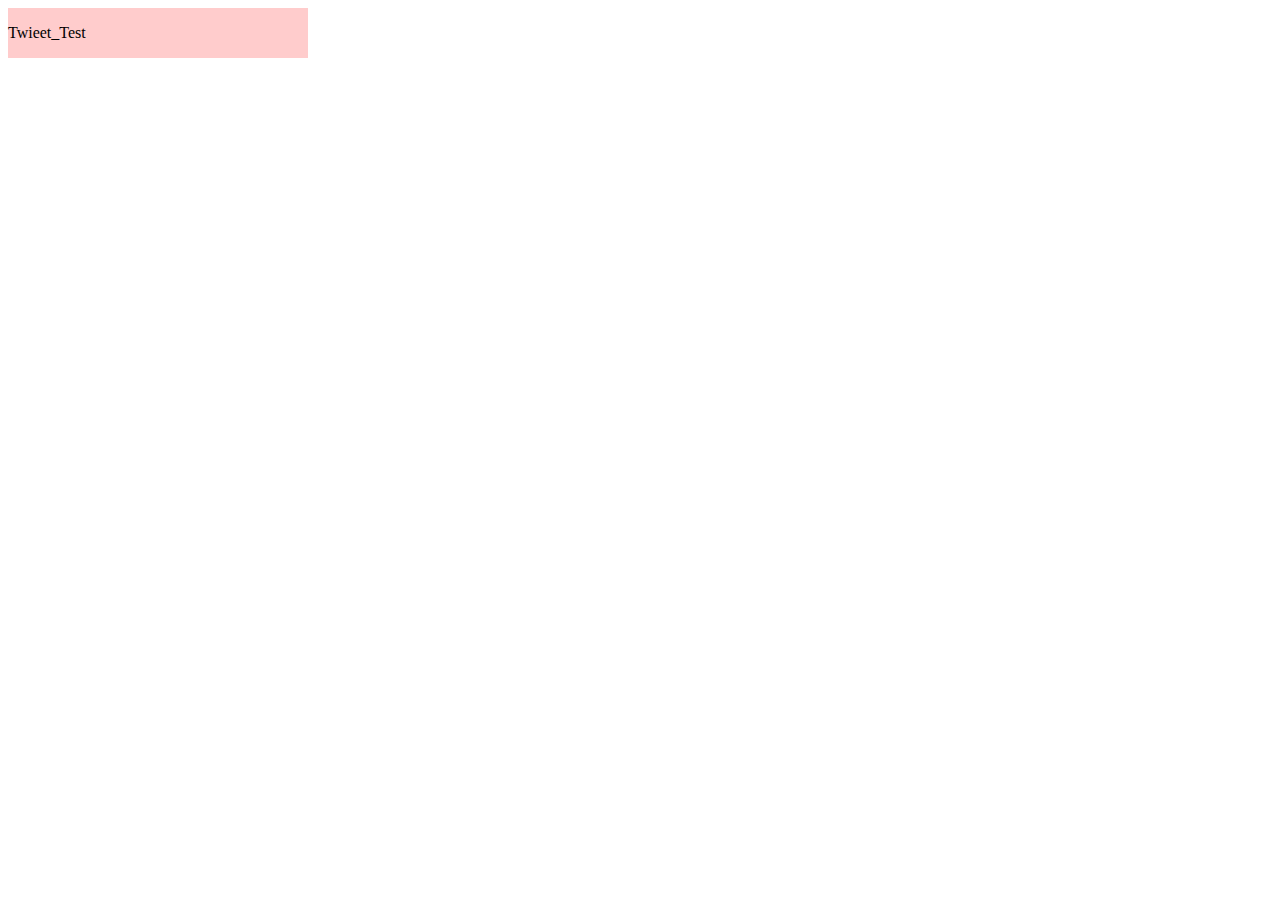
==== tubuyakiTest.html @ ce7ce7d7 "5/21_2" ====
<!DOCTYPE HTML>
<html>
<head>
<meta http-equiv="Content-Type" content="text/html; charset=UTF-8">

<!--Facebook SDK-->
<!--<script src="http://connect.facebook.net/ja_JP/all.js"></script> -->
<!--Twieet-->
<script src="http://platform.twitter.com/anywhere.js?id=W5E7eOsx4sDT2jKlBHZz9Q&amp;v=1"></script>

<link rel="stylesheet" type="text/css" href="tubuyakiTest_style.css" />

<script src="js/tubyaki_Js.js" ></script>
<title>無題ドキュメント</title>
</head>

<body>
    <div id="tw">
    </div>
        
    <div id="fb-root">
    	<p>Twieet_Test</p>
        <div id="login">
    	</div>
    </div>
        
    <div id="go">
    </div>
</body>
</html>
---- tubuyakiTest_style.css ----
@charset "UTF-8";
/* CSS Document */

#{
	margin: 0;
 	padding: 0;
  	border: 0;
}

header{
	width:auto;
	height:30px;
	background-color:#000;
}

#tw{
	width:300px;
	height:auto;
	float:left;
	background-color:#FFC;
}

#fb-root{
	width:300px;
	height:auto;
	float:left;
	background-color:#FCC;
}

#go{
	width:300px;
	height:auto;
	float:left;
	background-color:#F9F;
}

footer{
	width:auto;
	height:30px;
	background-color:#000;
}
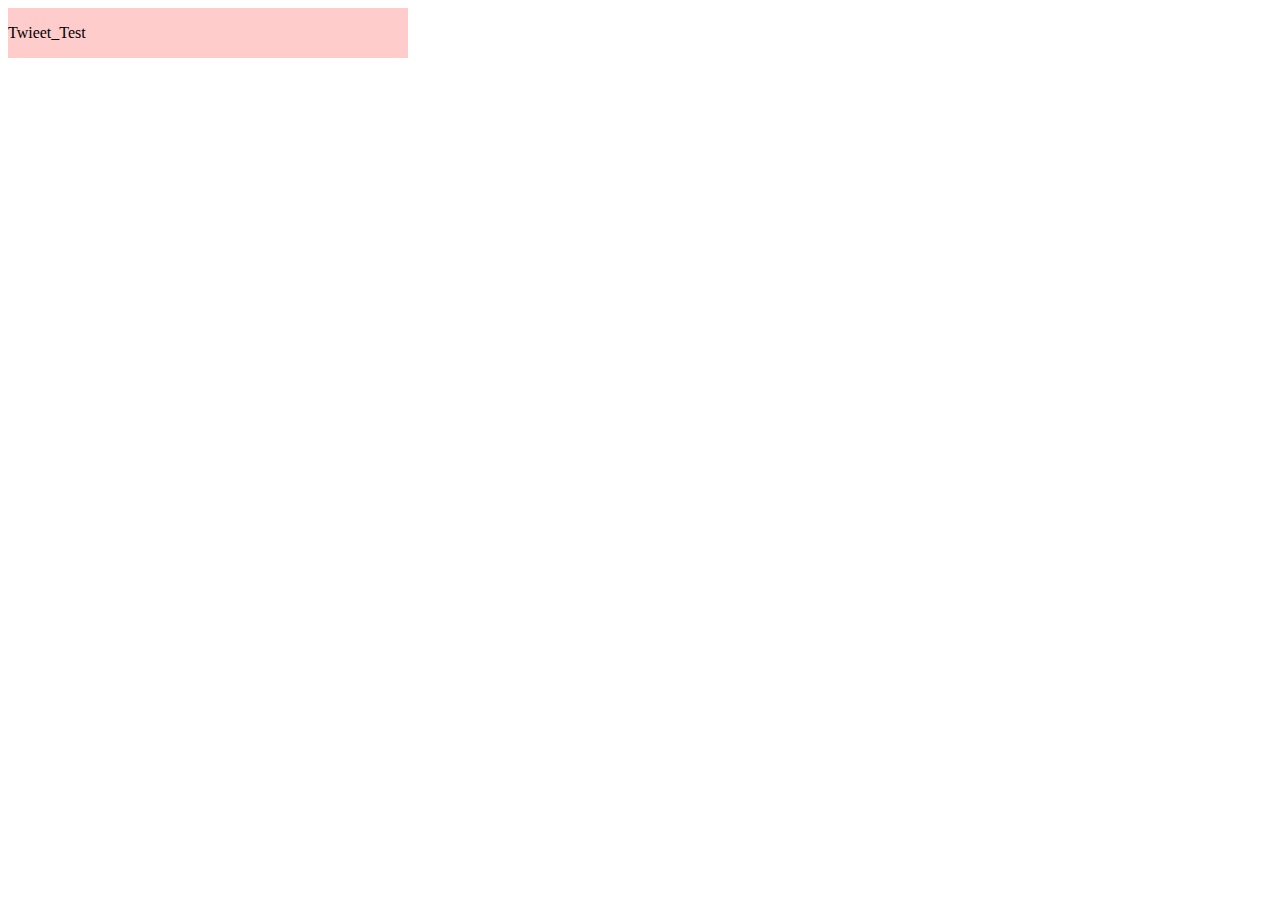
==== commit 47d98b6a: "tweet3" ====
--- a/tubuyakiTest.html
+++ b/tubuyakiTest.html
@@ -15,13 +15,12 @@
 </head>
 
 <body>
-    <div id="tw">
-    </div>
-        
     <div id="fb-root">
     	<p>Twieet_Test</p>
         <div id="login">
     	</div>
+        <div id="t_box">
+        </div>
     </div>
         
     <div id="go">
--- a/tubuyakiTest_style.css
+++ b/tubuyakiTest_style.css
@@ -13,15 +13,8 @@
 	background-color:#000;
 }
 
-#tw{
-	width:300px;
-	height:auto;
-	float:left;
-	background-color:#FFC;
-}
-
 #fb-root{
-	width:300px;
+	width:400px;
 	height:auto;
 	float:left;
 	background-color:#FCC;
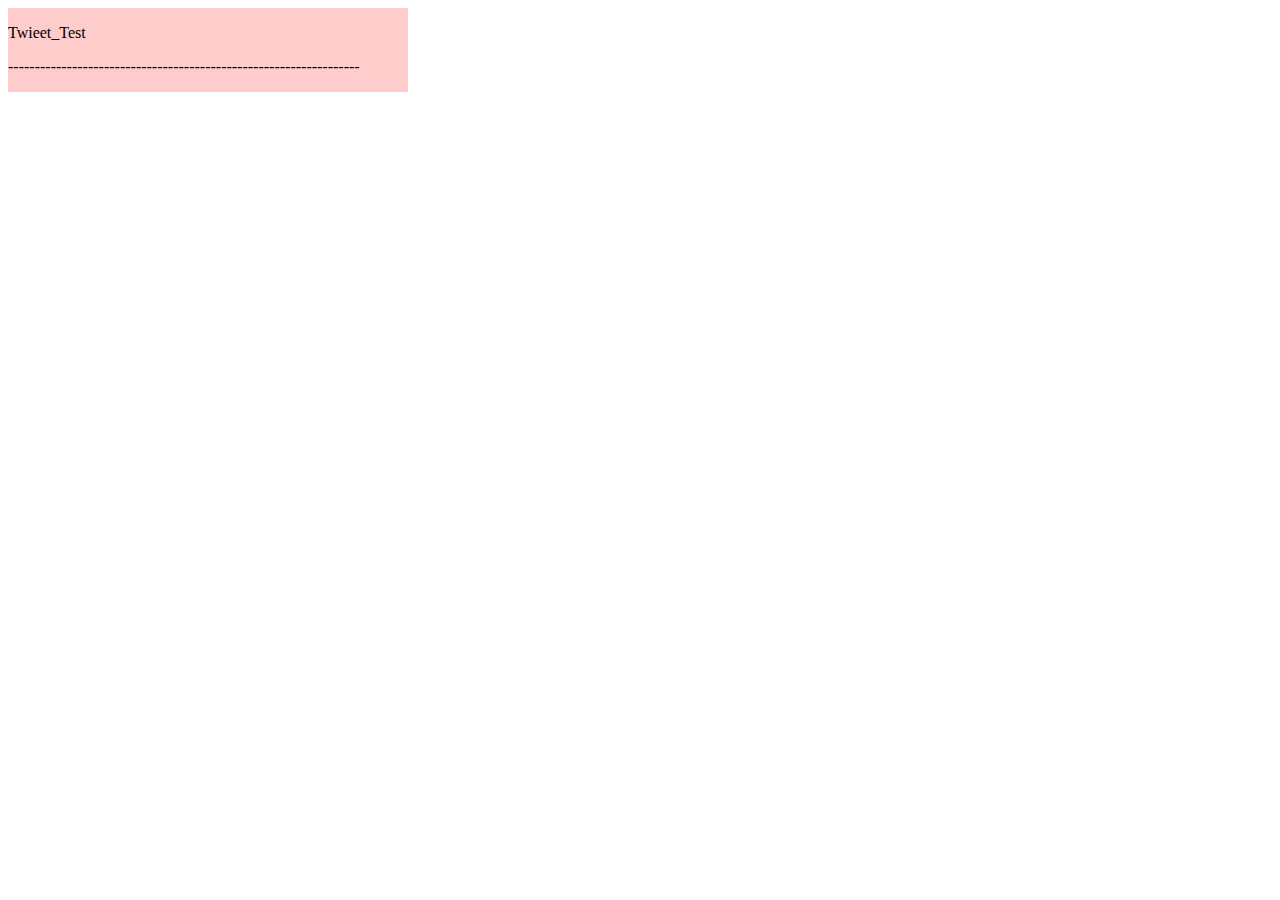
==== commit c1c6d04a: "tweet4" ====
--- a/tubuyakiTest.html
+++ b/tubuyakiTest.html
@@ -17,8 +17,9 @@
 <body>
     <div id="fb-root">
     	<p>Twieet_Test</p>
-        <div id="login">
+        <div id="user">
     	</div>
+        <p>------------------------------------------------------------------</p>
         <div id="t_box">
         </div>
     </div>
--- a/tubuyakiTest_style.css
+++ b/tubuyakiTest_style.css
@@ -5,12 +5,6 @@
 	margin: 0;
  	padding: 0;
   	border: 0;
-}
-
-header{
-	width:auto;
-	height:30px;
-	background-color:#000;
 }
 
 #fb-root{
@@ -26,9 +20,3 @@
 	float:left;
 	background-color:#F9F;
 }
-
-footer{
-	width:auto;
-	height:30px;
-	background-color:#000;
-}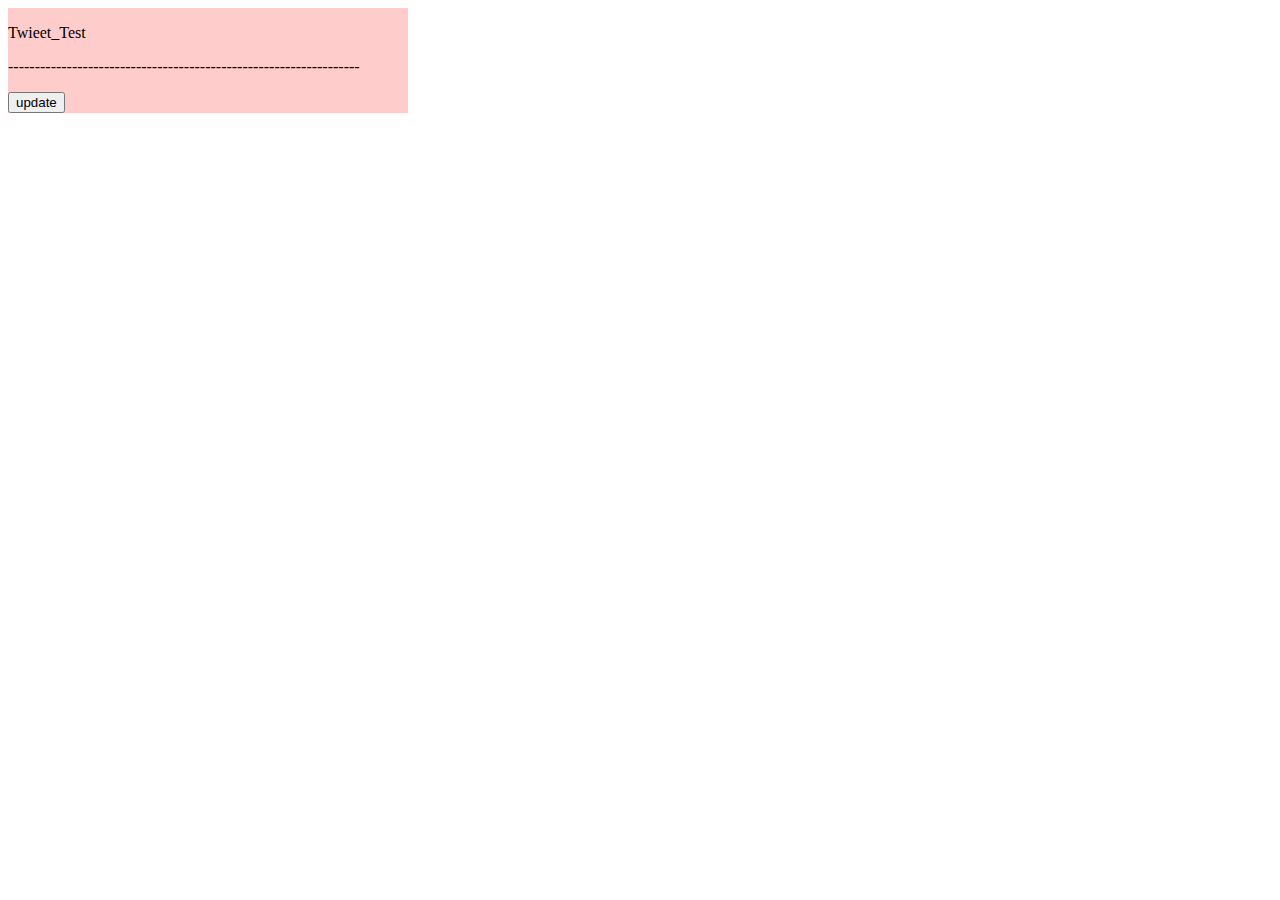
==== commit f75dbda7: "5/22" ====
--- a/tubuyakiTest.html
+++ b/tubuyakiTest.html
@@ -15,16 +15,21 @@
 </head>
 
 <body>
-    <div id="fb-root">
+    <div id="tw">
     	<p>Twieet_Test</p>
         <div id="user">
     	</div>
         <p>------------------------------------------------------------------</p>
         <div id="t_box">
         </div>
+        <form name="t_Update">
+			<input type="button" value="update" onClick="t_update()">
+		</form>
+        <div id="t_line">
+        </div>
     </div>
         
-    <div id="go">
+    <div id="fb-root">
     </div>
 </body>
 </html>
--- a/tubuyakiTest_style.css
+++ b/tubuyakiTest_style.css
@@ -7,15 +7,15 @@
   	border: 0;
 }
 
-#fb-root{
+#tw{
 	width:400px;
 	height:auto;
 	float:left;
 	background-color:#FCC;
 }
 
-#go{
-	width:300px;
+#fb-root{
+	width:400px;
 	height:auto;
 	float:left;
 	background-color:#F9F;
